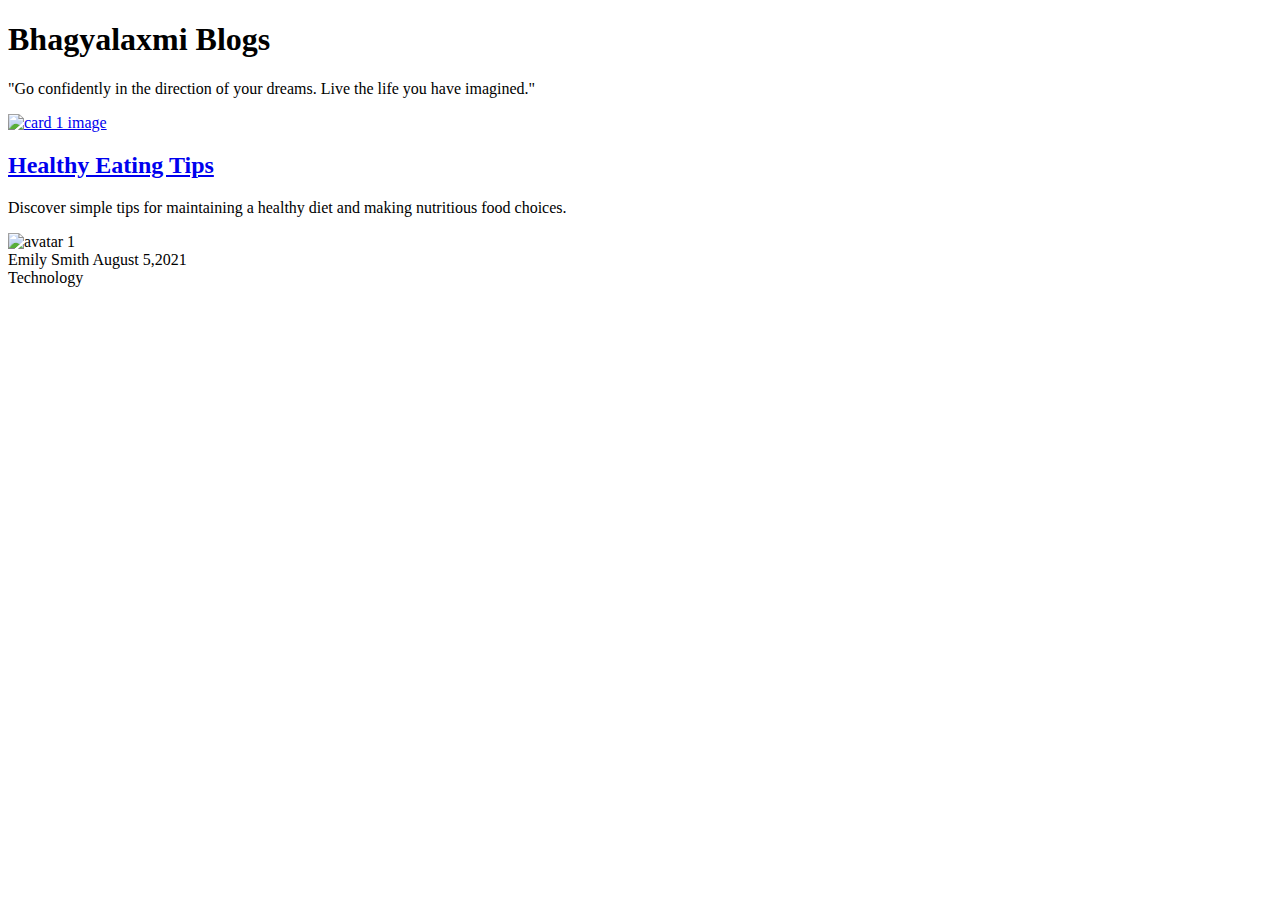
==== Grid Project/index.html @ a65ccd37 "Project" ====
<!DOCTYPE html>
<html lang="en">
<head>
    <meta charset="UTF-8">
    <meta name="viewport" content="width=device-width, initial-scale=1.0">
    <title>Grid Project(1)</title>
    <link rel="stylesheet" href="Grid 1.css">
</head>
<body class="body_container">

    <div class="container">

        <header class="header_container">
            <h1 class="header_title"> Bhagyalaxmi Blogs </h1>
            <p class="header_desc">
                "Go confidently in the direction of your dreams. Live the life you have imagined."
            </p>
        </header>

        <main class="main_container">

            <!-- card 1 start -->
            <div class="card_container">
                <a href="#" class="card_img_container">
                    <img 
                        src="Healthy food.jpeg"
                        alt="card 1 image" 
                        class="card_image"
                        loading="lazy"
                    />
                </a>

                <div class="card_title_container">
                    <a href="#" class="card_title_anchor">
                        <h2 class="card_title">Healthy Eating Tips</h2>
                    </a>

                    <p>Discover simple tips for maintaining a healthy diet and making nutritious food choices.</p>
                </div>

                <div class="card_footer_container">
                    <div class="author_container">
                        <div class="author_avatar_container">
                            <img src="https://api.dicebear.com/7.x/notionists/svg?seed=John?size=64"
                            loading="lazy"
                            class="author_avatar"
                            alt="avatar 1"
                            />
                        </div>

                        <div class="author_info_container">
                            <span>
                                Emily Smith
                            </span>
                            <span>
                                August 5,2021
                            </span>
                        </div>
                    </div>
                </div>

                <div class="card_tag_container">
                    <span>Technology</span>
                </div>
            </div>
            <!-- card 1 end -->

        </main>

    </div>
    
</body>
</html>
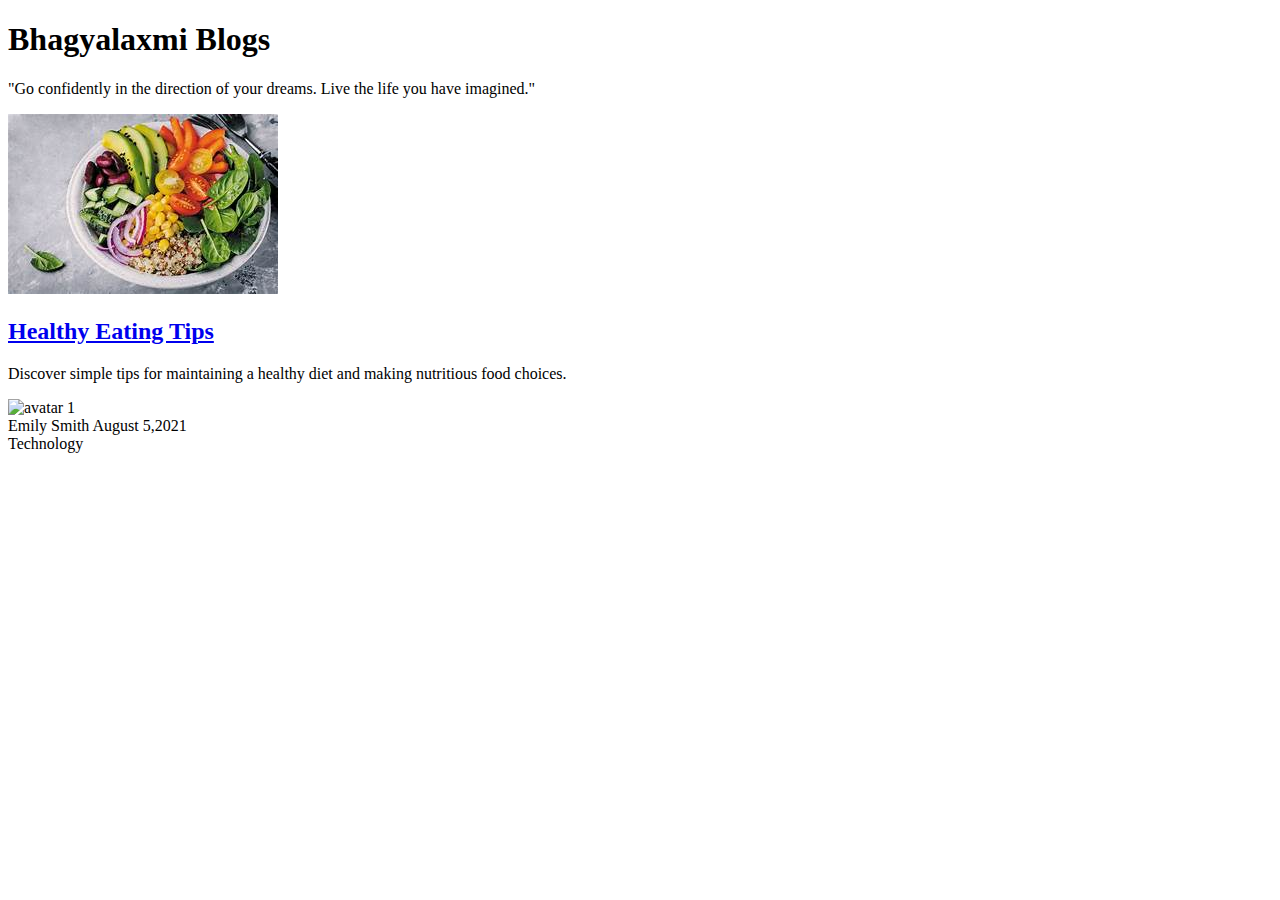
==== commit e91debda: "Video" ====
--- a/Grid Project/index.html
+++ b/Grid Project/index.html
@@ -23,7 +23,7 @@
             <div class="card_container">
                 <a href="#" class="card_img_container">
                     <img 
-                        src="Healthy food.jpeg"
+                        src="\Image\Healthy food.jpeg"
                         alt="card 1 image" 
                         class="card_image"
                         loading="lazy"
